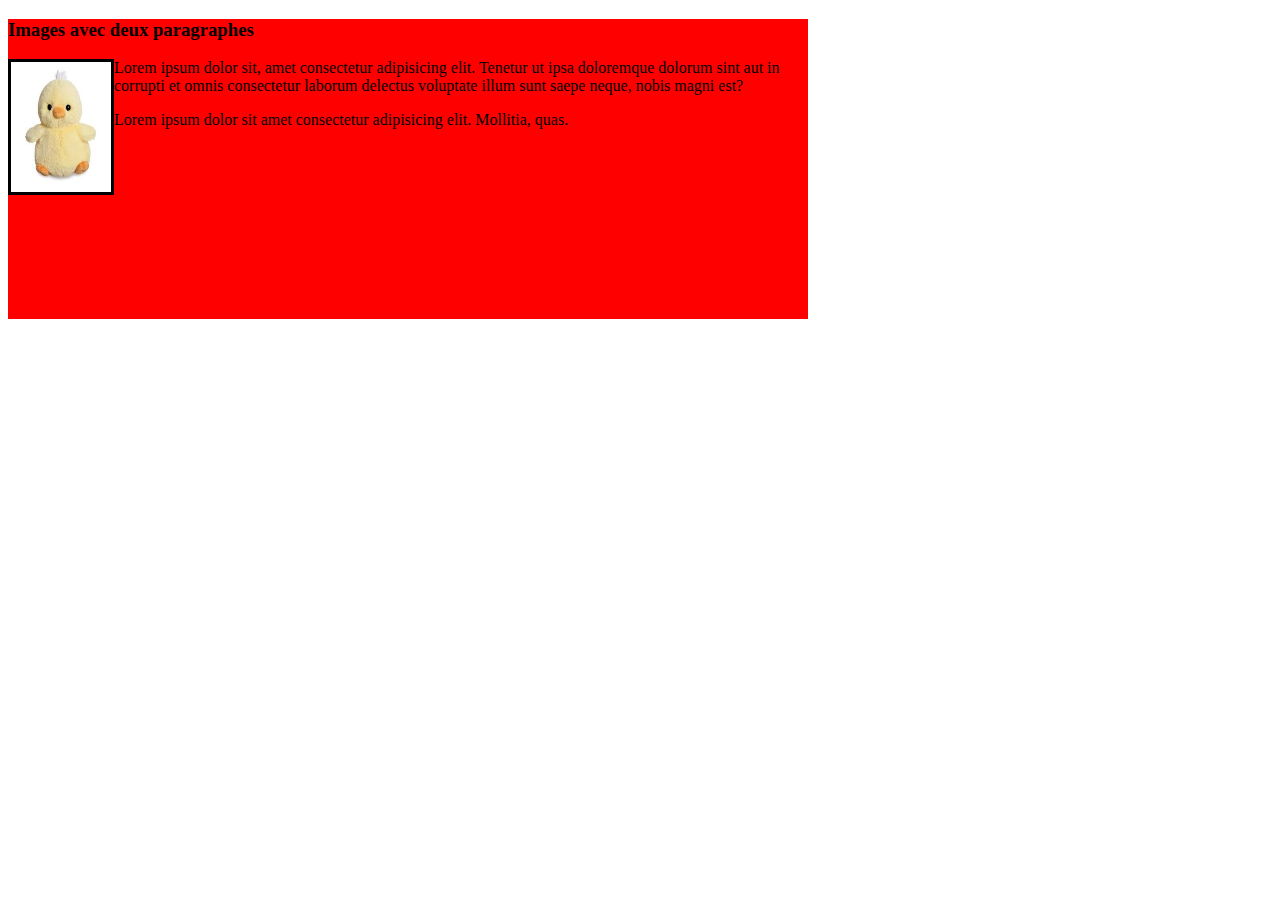
==== phase1/exercice3/index.html @ 7292b5f8 "exercice 2 et 3 en cours flottements" ====
<!DOCTYPE html>
<html lang="fr">
  <head>
    <meta charset="UTF-8" />
    <meta http-equiv="X-UA-Compatible" content="IE=edge" />
    <meta name="viewport" content="width=device-width, initial-scale=1.0" />
    <title>phase1-exercice3</title>
    <link rel="stylesheet" href="css/style.css" />
  </head>
  <body>
    <div class="boite3">
      <h3 class="h3">Images avec deux paragraphes</h3>
      <img src="poussin.jpg" alt="poussin" width="100" height="130">
      <p>
        Lorem ipsum dolor sit, amet consectetur adipisicing elit. Tenetur ut
        ipsa doloremque dolorum sint aut in corrupti et omnis consectetur
        laborum delectus voluptate illum sunt saepe neque, nobis magni est?
      </p>
      <p>
        Lorem ipsum dolor sit amet consectetur adipisicing elit. Mollitia, quas.
      </p>
    </div>
  </body>
</html>
---- phase1/exercice3/css/style.css ----
.boite3 {
    width: 800px;
    height: 300px;
    background: red;
    border: 2px gray;
}
.h3 {
    
}
img {
    border: black solid;
    float: left;
}
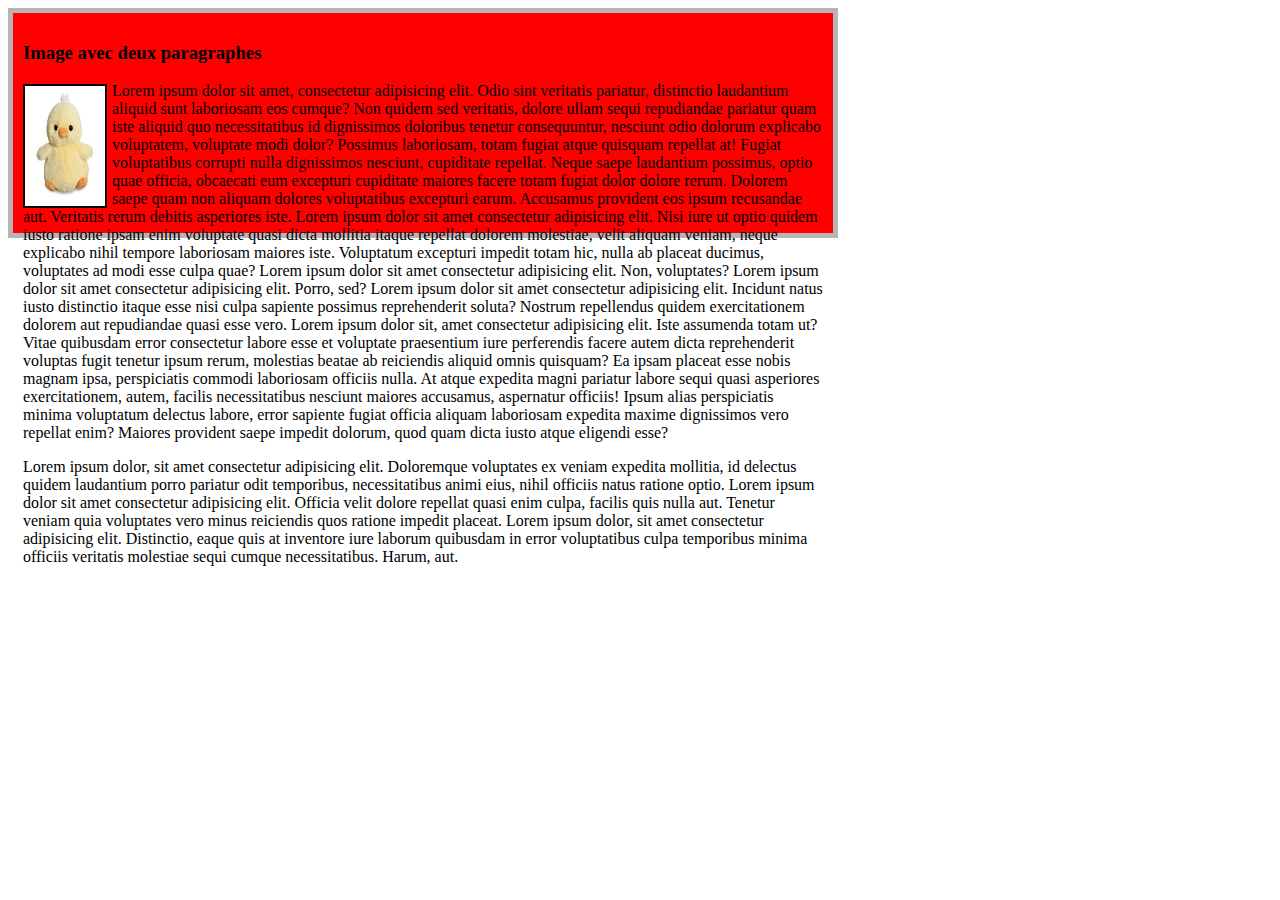
==== commit 41952b1e: "exercice-flottements" ====
--- a/phase1/exercice3/index.html
+++ b/phase1/exercice3/index.html
@@ -1,24 +1,59 @@
 <!DOCTYPE html>
 <html lang="fr">
-  <head>
-    <meta charset="UTF-8" />
-    <meta http-equiv="X-UA-Compatible" content="IE=edge" />
-    <meta name="viewport" content="width=device-width, initial-scale=1.0" />
+
+<head>
+    <meta charset="UTF-8">
+    <meta http-equiv="X-UA-Compatible" content="IE=edge">
+    <meta name="viewport" content="width=device-width, initial-scale=1.0">
     <title>phase1-exercice3</title>
-    <link rel="stylesheet" href="css/style.css" />
-  </head>
-  <body>
+    <link rel="stylesheet" href="css/style.css">
+</head>
+
+<body>
     <div class="boite3">
-      <h3 class="h3">Images avec deux paragraphes</h3>
-      <img src="poussin.jpg" alt="poussin" width="100" height="130">
-      <p>
-        Lorem ipsum dolor sit, amet consectetur adipisicing elit. Tenetur ut
-        ipsa doloremque dolorum sint aut in corrupti et omnis consectetur
-        laborum delectus voluptate illum sunt saepe neque, nobis magni est?
-      </p>
-      <p>
-        Lorem ipsum dolor sit amet consectetur adipisicing elit. Mollitia, quas.
-      </p>
+        <h3 class="h3">Image avec deux paragraphes</h3>
+
+        <img class="poussin" src="poussin.jpg" alt="poussin" width="80" height="120" />
+
+        <p>
+            Lorem ipsum dolor sit amet, consectetur adipisicing elit. Odio sint veritatis pariatur, distinctio
+            laudantium aliquid sunt laboriosam eos cumque? Non quidem sed veritatis, dolore ullam sequi repudiandae
+            pariatur quam iste aliquid quo necessitatibus id dignissimos doloribus tenetur consequuntur, nesciunt odio
+            dolorum explicabo voluptatem, voluptate modi dolor? Possimus laboriosam, totam fugiat atque quisquam
+            repellat at! Fugiat voluptatibus corrupti nulla dignissimos nesciunt, cupiditate repellat. Neque saepe
+            laudantium possimus, optio quae officia, obcaecati eum excepturi cupiditate maiores facere totam fugiat
+            dolor dolore rerum. Dolorem saepe quam non aliquam dolores voluptatibus excepturi earum. Accusamus provident
+            eos ipsum recusandae aut. Veritatis rerum debitis asperiores iste.
+            Lorem ipsum dolor sit amet consectetur adipisicing elit. Nisi iure ut optio quidem iusto ratione ipsam enim
+            voluptate quasi dicta mollitia itaque repellat dolorem molestiae, velit aliquam veniam, neque explicabo
+            nihil tempore laboriosam maiores iste. Voluptatum excepturi impedit totam hic, nulla ab placeat ducimus,
+            voluptates ad modi esse culpa quae?
+            Lorem ipsum dolor sit amet consectetur adipisicing elit. Non, voluptates?
+            Lorem ipsum dolor sit amet consectetur adipisicing elit. Porro, sed?
+            Lorem ipsum dolor sit amet consectetur adipisicing elit. Incidunt natus iusto distinctio itaque esse nisi
+            culpa sapiente possimus reprehenderit soluta? Nostrum repellendus quidem exercitationem dolorem aut
+            repudiandae quasi esse vero.
+            Lorem ipsum dolor sit, amet consectetur adipisicing elit. Iste assumenda totam ut? Vitae quibusdam error
+            consectetur labore esse et voluptate praesentium iure perferendis facere autem dicta reprehenderit voluptas
+            fugit tenetur ipsum rerum, molestias beatae ab reiciendis aliquid omnis quisquam? Ea ipsam placeat esse
+            nobis magnam ipsa, perspiciatis commodi laboriosam officiis nulla. At atque expedita magni pariatur labore
+            sequi quasi asperiores exercitationem, autem, facilis necessitatibus nesciunt maiores accusamus, aspernatur
+            officiis! Ipsum alias perspiciatis minima voluptatum delectus labore, error sapiente fugiat officia aliquam
+            laboriosam expedita maxime dignissimos vero repellat enim? Maiores provident saepe impedit dolorum, quod
+            quam dicta iusto atque eligendi esse?
+        </p>
+
+        <p>
+            Lorem ipsum dolor, sit amet consectetur adipisicing elit. Doloremque voluptates ex veniam expedita mollitia,
+            id delectus quidem laudantium porro pariatur odit temporibus, necessitatibus animi eius, nihil officiis
+            natus ratione optio.
+            Lorem ipsum dolor sit amet consectetur adipisicing elit. Officia velit dolore repellat quasi enim culpa,
+            facilis quis nulla aut. Tenetur veniam quia voluptates vero minus reiciendis quos ratione impedit placeat.
+            Lorem ipsum dolor, sit amet consectetur adipisicing elit. Distinctio, eaque quis at inventore iure laborum
+            quibusdam in error voluptatibus culpa temporibus minima officiis veritatis molestiae sequi cumque
+            necessitatibus. Harum, aut.
+        </p>
     </div>
-  </body>
-</html>
+</body>
+
+</html>--- a/phase1/exercice3/css/style.css
+++ b/phase1/exercice3/css/style.css
@@ -1,13 +1,13 @@
 .boite3 {
     width: 800px;
-    height: 300px;
-    background: red;
-    border: 2px gray;
+    height: 200px;
+    background-color: red;
+    border: 5px solid rgb(181, 181, 181);
+    padding: 10px;
 }
-.h3 {
-    
+.poussin {
+    float:  left;
+    border: 2px solid rgb(14, 0, 0);
+    margin-top: 2px;
+    margin-right: 5px;
 }
-img {
-    border: black solid;
-    float: left;
-}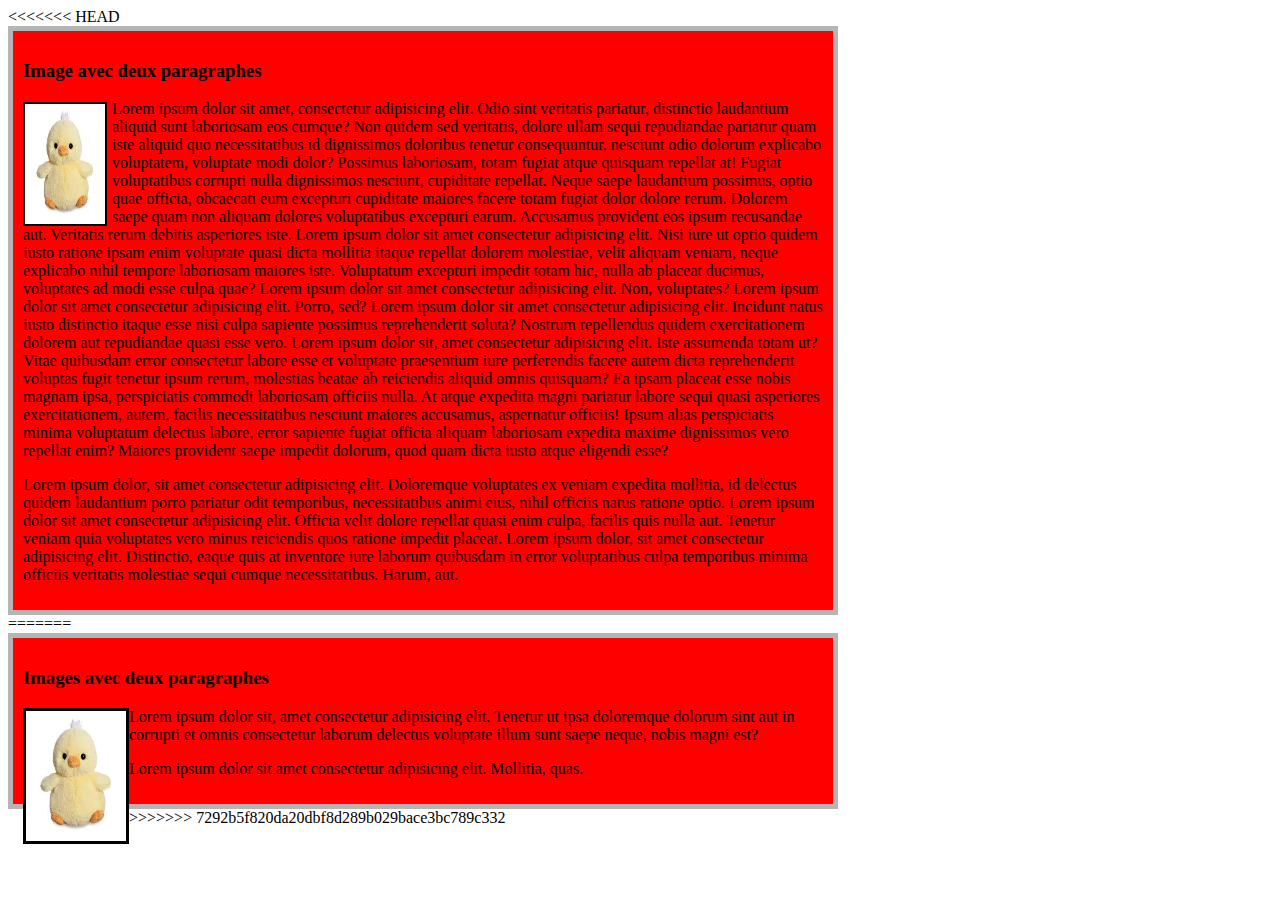
==== commit 31f7206b: "fusion" ====
--- a/phase1/exercice3/index.html
+++ b/phase1/exercice3/index.html
@@ -1,5 +1,6 @@
 <!DOCTYPE html>
 <html lang="fr">
+<<<<<<< HEAD
 
 <head>
     <meta charset="UTF-8">
@@ -56,4 +57,28 @@
     </div>
 </body>
 
-</html>+</html>
+=======
+  <head>
+    <meta charset="UTF-8" />
+    <meta http-equiv="X-UA-Compatible" content="IE=edge" />
+    <meta name="viewport" content="width=device-width, initial-scale=1.0" />
+    <title>phase1-exercice3</title>
+    <link rel="stylesheet" href="css/style.css" />
+  </head>
+  <body>
+    <div class="boite3">
+      <h3 class="h3">Images avec deux paragraphes</h3>
+      <img src="poussin.jpg" alt="poussin" width="100" height="130">
+      <p>
+        Lorem ipsum dolor sit, amet consectetur adipisicing elit. Tenetur ut
+        ipsa doloremque dolorum sint aut in corrupti et omnis consectetur
+        laborum delectus voluptate illum sunt saepe neque, nobis magni est?
+      </p>
+      <p>
+        Lorem ipsum dolor sit amet consectetur adipisicing elit. Mollitia, quas.
+      </p>
+    </div>
+  </body>
+</html>
+>>>>>>> 7292b5f820da20dbf8d289b029bace3bc789c332
--- a/phase1/exercice3/css/style.css
+++ b/phase1/exercice3/css/style.css
@@ -1,5 +1,6 @@
 .boite3 {
     width: 800px;
+<<<<<<< HEAD
     height: 200px;
     background-color: red;
     border: 5px solid rgb(181, 181, 181);
@@ -11,3 +12,16 @@
     margin-top: 2px;
     margin-right: 5px;
 }
+=======
+    height: 300px;
+    background: red;
+    border: 2px gray;
+}
+.h3 {
+    
+}
+img {
+    border: black solid;
+    float: left;
+}
+>>>>>>> 7292b5f820da20dbf8d289b029bace3bc789c332
--- a/phase1/exercice3/css/style.css
+++ b/phase1/exercice3/css/style.css
@@ -1,5 +1,6 @@
 .boite3 {
     width: 800px;
+<<<<<<< HEAD
     height: 200px;
     background-color: red;
     border: 5px solid rgb(181, 181, 181);
@@ -11,3 +12,16 @@
     margin-top: 2px;
     margin-right: 5px;
 }
+=======
+    height: 300px;
+    background: red;
+    border: 2px gray;
+}
+.h3 {
+    
+}
+img {
+    border: black solid;
+    float: left;
+}
+>>>>>>> 7292b5f820da20dbf8d289b029bace3bc789c332
